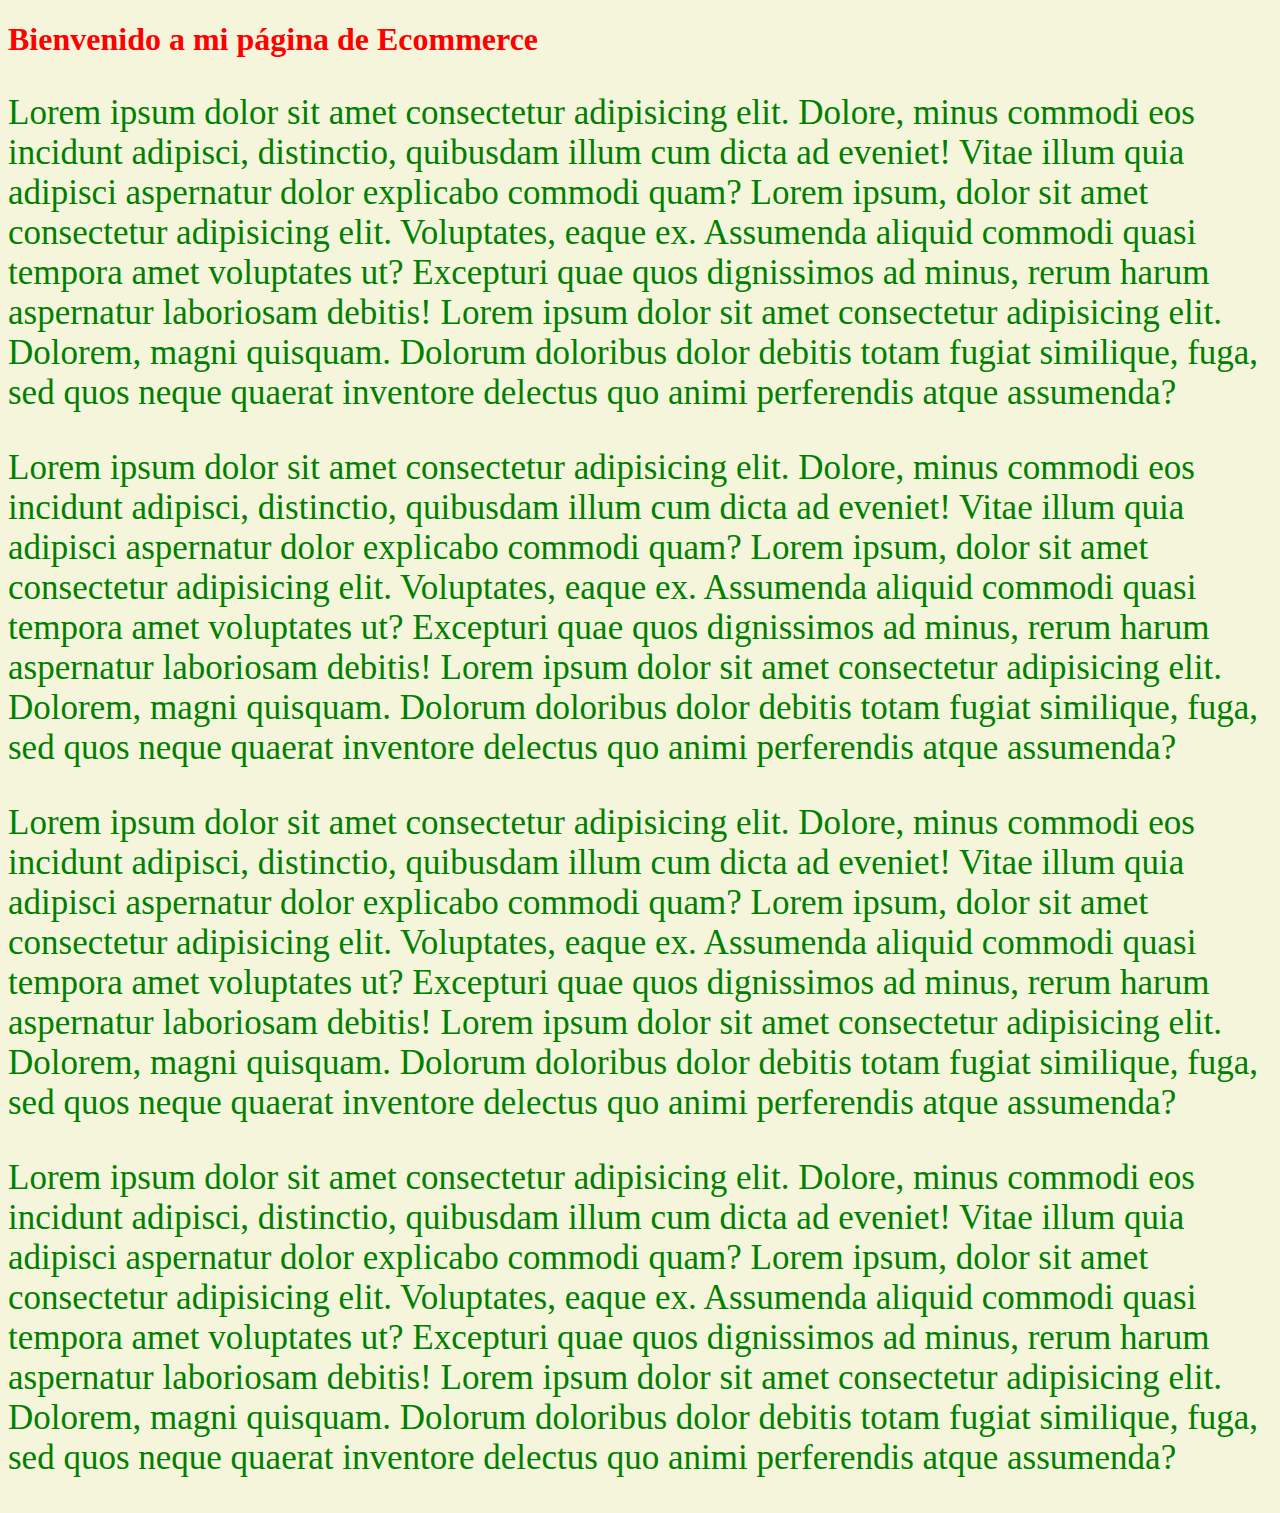
==== 02-CSS/index.html @ 6035fc75 "Inicio mi Proyecto Final" ====
<!DOCTYPE html>
<html lang="en">
<head>
    <meta charset="UTF-8">
    <meta name="viewport" content="width=, initial-scale=1.0">
    <title>Estilos con css</title>

    <!-- 4Estilos externos -->
    <link rel="stylesheet" href="./css/index.css">
    
    <!-- 3Estilos en el head -->
    <style>
        body{
            background-color: beige;
        }
    </style>
</head>
<body>

    <!-- CSS en línea -->
    <h1 style="color: red;">
        Bienvenido a mi página de Ecommerce
    </h1>

    
    <p>
        Lorem ipsum dolor sit amet consectetur adipisicing elit. Dolore, minus commodi eos incidunt adipisci, distinctio, quibusdam illum cum dicta ad eveniet! Vitae illum quia adipisci aspernatur dolor explicabo commodi quam? Lorem ipsum, dolor sit amet consectetur adipisicing elit. Voluptates, eaque ex. Assumenda aliquid commodi quasi tempora amet voluptates ut? Excepturi quae quos dignissimos ad minus, rerum harum aspernatur laboriosam debitis! Lorem ipsum dolor sit amet consectetur adipisicing elit. Dolorem, magni quisquam. Dolorum doloribus dolor debitis totam fugiat similique, fuga, sed quos neque quaerat inventore delectus quo animi perferendis atque assumenda?
    </p>
    <p>
        Lorem ipsum dolor sit amet consectetur adipisicing elit. Dolore, minus commodi eos incidunt adipisci, distinctio, quibusdam illum cum dicta ad eveniet! Vitae illum quia adipisci aspernatur dolor explicabo commodi quam? Lorem ipsum, dolor sit amet consectetur adipisicing elit. Voluptates, eaque ex. Assumenda aliquid commodi quasi tempora amet voluptates ut? Excepturi quae quos dignissimos ad minus, rerum harum aspernatur laboriosam debitis! Lorem ipsum dolor sit amet consectetur adipisicing elit. Dolorem, magni quisquam. Dolorum doloribus dolor debitis totam fugiat similique, fuga, sed quos neque quaerat inventore delectus quo animi perferendis atque assumenda?
    </p>    
    <p>
        Lorem ipsum dolor sit amet consectetur adipisicing elit. Dolore, minus commodi eos incidunt adipisci, distinctio, quibusdam illum cum dicta ad eveniet! Vitae illum quia adipisci aspernatur dolor explicabo commodi quam? Lorem ipsum, dolor sit amet consectetur adipisicing elit. Voluptates, eaque ex. Assumenda aliquid commodi quasi tempora amet voluptates ut? Excepturi quae quos dignissimos ad minus, rerum harum aspernatur laboriosam debitis! Lorem ipsum dolor sit amet consectetur adipisicing elit. Dolorem, magni quisquam. Dolorum doloribus dolor debitis totam fugiat similique, fuga, sed quos neque quaerat inventore delectus quo animi perferendis atque assumenda?
    </p>    
    <p>
        Lorem ipsum dolor sit amet consectetur adipisicing elit. Dolore, minus commodi eos incidunt adipisci, distinctio, quibusdam illum cum dicta ad eveniet! Vitae illum quia adipisci aspernatur dolor explicabo commodi quam? Lorem ipsum, dolor sit amet consectetur adipisicing elit. Voluptates, eaque ex. Assumenda aliquid commodi quasi tempora amet voluptates ut? Excepturi quae quos dignissimos ad minus, rerum harum aspernatur laboriosam debitis! Lorem ipsum dolor sit amet consectetur adipisicing elit. Dolorem, magni quisquam. Dolorum doloribus dolor debitis totam fugiat similique, fuga, sed quos neque quaerat inventore delectus quo animi perferendis atque assumenda?
    </p>
    <!-- 2Estilos en bloque -->
    <style>
        /* 1Apuntamos a un selector */
        p{
            /* Creamos la regla de CSS: con propiedad: valor de la propiedad */
            color: green;
        }

    </style>
    
</body>
</html>
---- 02-CSS/css/index.css ----
/* para los estilos en el archivos: 
    selector{
    propiedad: valor de la propiedad
    }
    
    */


    p{
        /*  */
        font-size: 35px;
    color: saddlebrown;
    }
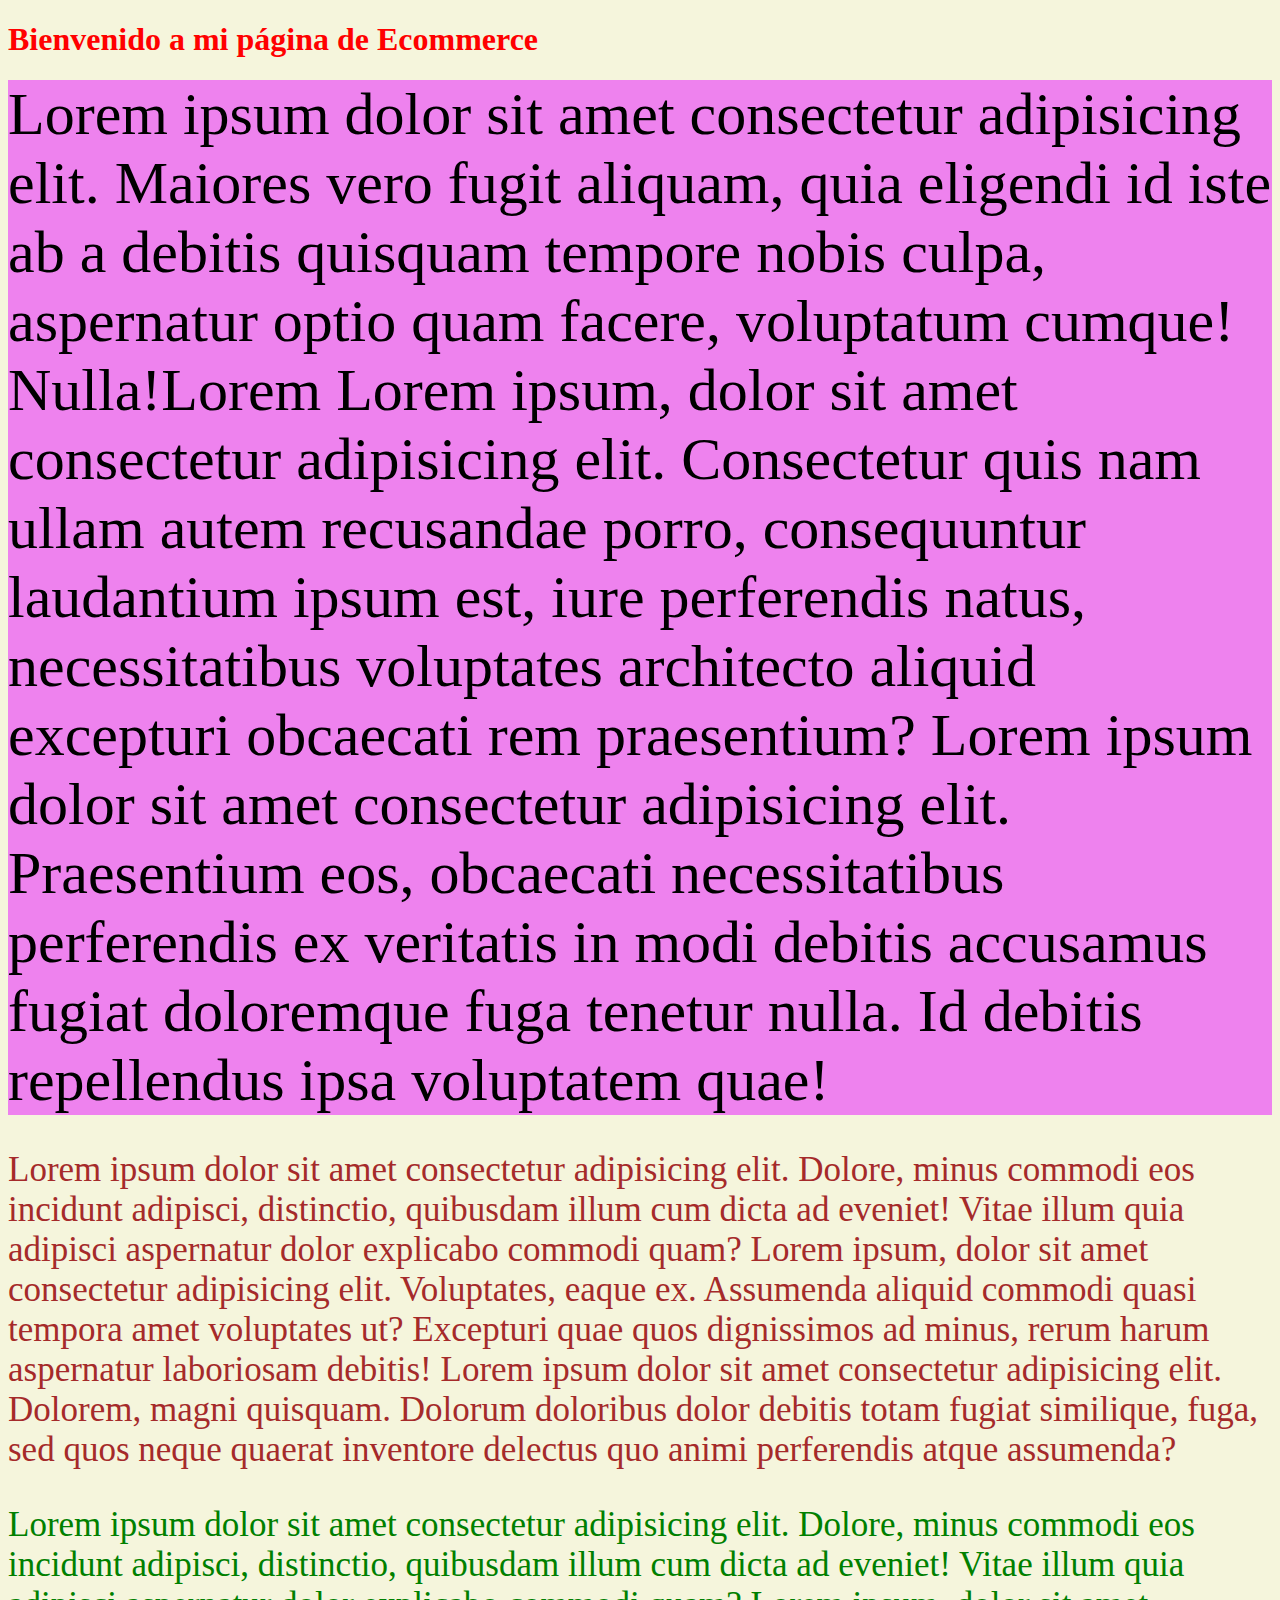
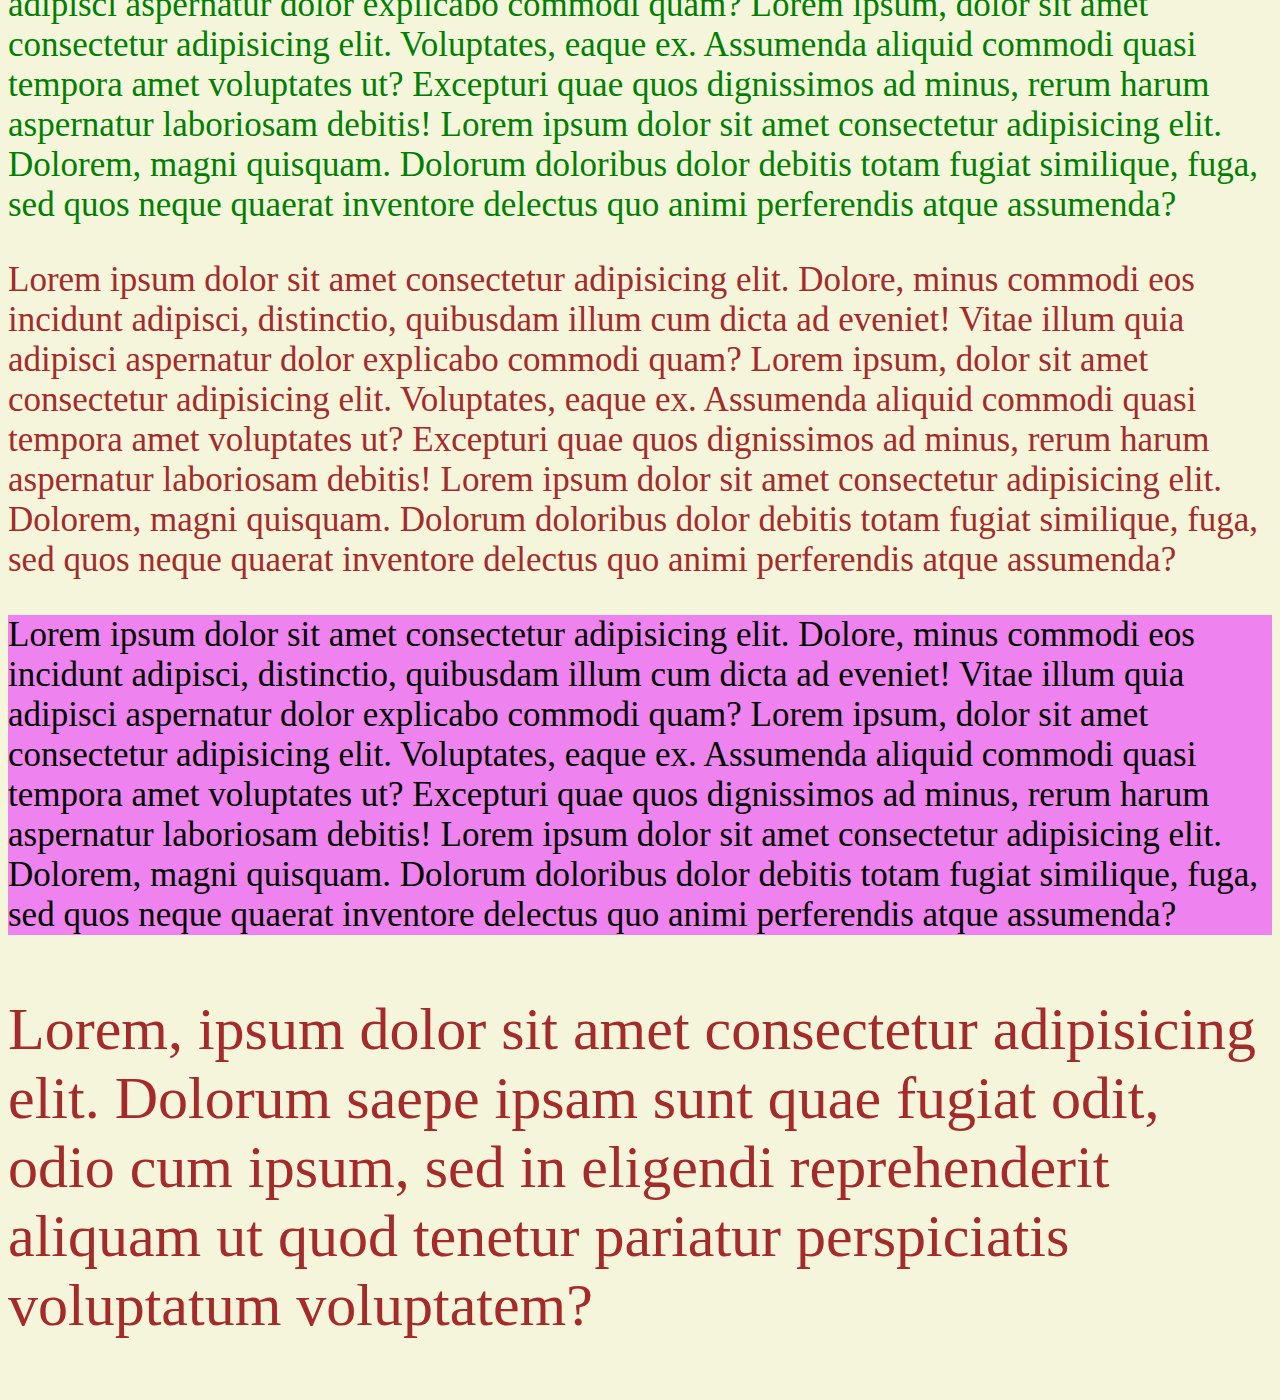
==== commit df0858ba: "estilos con ID, class" ====
--- a/02-CSS/index.html
+++ b/02-CSS/index.html
@@ -22,17 +22,27 @@
         Bienvenido a mi página de Ecommerce
     </h1>
 
-    
-    <p>
+    <div class="colorFondo textoGrande">
+        Lorem ipsum dolor sit amet consectetur adipisicing elit. Maiores vero fugit aliquam, quia eligendi id iste ab a debitis quisquam tempore nobis culpa, aspernatur optio quam facere, voluptatum cumque! Nulla!Lorem
+        Lorem ipsum, dolor sit amet consectetur adipisicing elit. Consectetur quis nam ullam autem recusandae porro, consequuntur laudantium ipsum est, iure perferendis natus, necessitatibus voluptates architecto aliquid excepturi obcaecati rem praesentium?
+        Lorem ipsum dolor sit amet consectetur adipisicing elit. Praesentium eos, obcaecati necessitatibus perferendis ex veritatis in modi debitis accusamus fugiat doloremque fuga tenetur nulla. Id debitis repellendus ipsa voluptatem quae!
+    </div>
+
+    <p id="colorMarron">
         Lorem ipsum dolor sit amet consectetur adipisicing elit. Dolore, minus commodi eos incidunt adipisci, distinctio, quibusdam illum cum dicta ad eveniet! Vitae illum quia adipisci aspernatur dolor explicabo commodi quam? Lorem ipsum, dolor sit amet consectetur adipisicing elit. Voluptates, eaque ex. Assumenda aliquid commodi quasi tempora amet voluptates ut? Excepturi quae quos dignissimos ad minus, rerum harum aspernatur laboriosam debitis! Lorem ipsum dolor sit amet consectetur adipisicing elit. Dolorem, magni quisquam. Dolorum doloribus dolor debitis totam fugiat similique, fuga, sed quos neque quaerat inventore delectus quo animi perferendis atque assumenda?
     </p>
+
+    <!-- 1. Asigna al tag un id -->
     <p>
         Lorem ipsum dolor sit amet consectetur adipisicing elit. Dolore, minus commodi eos incidunt adipisci, distinctio, quibusdam illum cum dicta ad eveniet! Vitae illum quia adipisci aspernatur dolor explicabo commodi quam? Lorem ipsum, dolor sit amet consectetur adipisicing elit. Voluptates, eaque ex. Assumenda aliquid commodi quasi tempora amet voluptates ut? Excepturi quae quos dignissimos ad minus, rerum harum aspernatur laboriosam debitis! Lorem ipsum dolor sit amet consectetur adipisicing elit. Dolorem, magni quisquam. Dolorum doloribus dolor debitis totam fugiat similique, fuga, sed quos neque quaerat inventore delectus quo animi perferendis atque assumenda?
     </p>    
-    <p>
+
+    <p id="colorMarron">
         Lorem ipsum dolor sit amet consectetur adipisicing elit. Dolore, minus commodi eos incidunt adipisci, distinctio, quibusdam illum cum dicta ad eveniet! Vitae illum quia adipisci aspernatur dolor explicabo commodi quam? Lorem ipsum, dolor sit amet consectetur adipisicing elit. Voluptates, eaque ex. Assumenda aliquid commodi quasi tempora amet voluptates ut? Excepturi quae quos dignissimos ad minus, rerum harum aspernatur laboriosam debitis! Lorem ipsum dolor sit amet consectetur adipisicing elit. Dolorem, magni quisquam. Dolorum doloribus dolor debitis totam fugiat similique, fuga, sed quos neque quaerat inventore delectus quo animi perferendis atque assumenda?
     </p>    
-    <p>
+
+    <!-- Asignamos una clase al html -->
+    <p class="colorFondo">
         Lorem ipsum dolor sit amet consectetur adipisicing elit. Dolore, minus commodi eos incidunt adipisci, distinctio, quibusdam illum cum dicta ad eveniet! Vitae illum quia adipisci aspernatur dolor explicabo commodi quam? Lorem ipsum, dolor sit amet consectetur adipisicing elit. Voluptates, eaque ex. Assumenda aliquid commodi quasi tempora amet voluptates ut? Excepturi quae quos dignissimos ad minus, rerum harum aspernatur laboriosam debitis! Lorem ipsum dolor sit amet consectetur adipisicing elit. Dolorem, magni quisquam. Dolorum doloribus dolor debitis totam fugiat similique, fuga, sed quos neque quaerat inventore delectus quo animi perferendis atque assumenda?
     </p>
     <!-- 2Estilos en bloque -->
@@ -45,5 +55,10 @@
 
     </style>
     
+    <footer>
+        <p class="textoGrande" id="colorMarron">
+Lorem, ipsum dolor sit amet consectetur adipisicing elit. Dolorum saepe ipsam sunt quae fugiat odit, odio cum ipsum, sed in eligendi reprehenderit aliquam ut quod tenetur pariatur perspiciatis voluptatum voluptatem?
+        </p>
+    </footer>
 </body>
 </html>--- a/02-CSS/css/index.css
+++ b/02-CSS/css/index.css
@@ -11,3 +11,20 @@
         font-size: 35px;
     color: saddlebrown;
     }
+
+    /* 1. Selector con ID, Usarlo preferentemente una sola vez */
+
+    #colorMarron{
+        color: brown;
+    }
+
+    /* 2. Selector de CLASE; si lo podemos utilizar más de una vez */
+
+    .colorFondo{
+        background: violet;
+        color: black;
+    }
+
+    .textoGrande{
+        font-size: 60px;
+    }